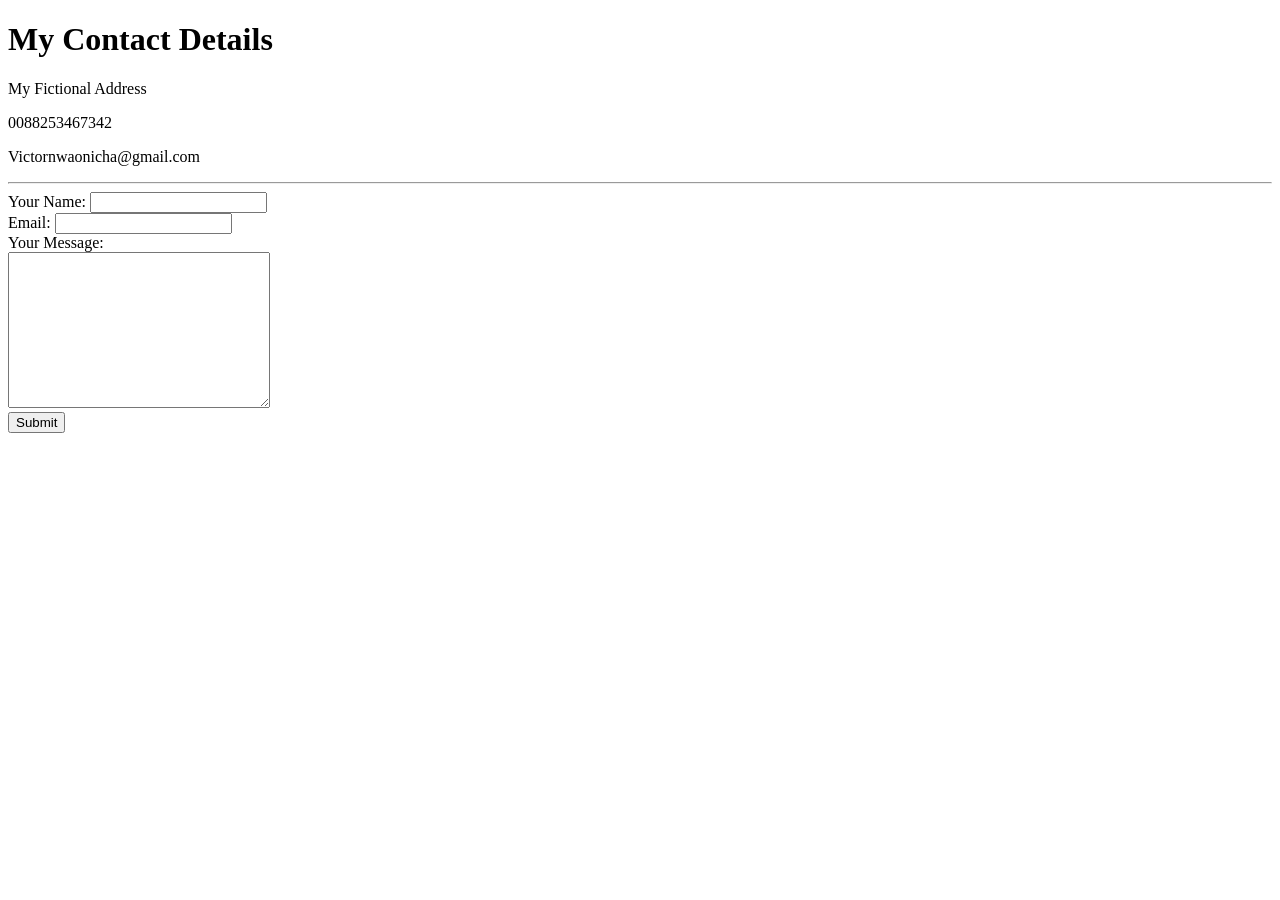
==== contact.html @ 0011673c "Initial Website Files" ====
<!doctype html>
<html lang="en">
<head>
    <meta charset="UTF-8">
    <meta name="viewport"
          content="width=device-width, user-scalable=no, initial-scale=1.0, maximum-scale=1.0, minimum-scale=1.0">
    <meta http-equiv="X-UA-Compatible" content="ie=edge">
    <title>My Contact</title>
</head>
<body>
    <h1>
        My Contact Details
    </h1>
    <p>
        My Fictional Address
    </p>
    <p>
        0088253467342
    </p>
    <p>
        Victornwaonicha@gmail.com
    </p>
    <hr>
    <form action="mailto:victornwaonicha@gmail.com" method="post" enctype="text/plain">
        <label>Your Name:</label>
        <input type="text" name="yourName" value=""><br>
        <label>Email:</label>
        <input type="email" name="yourEmail" value=""><br>
        <label>Your Message:</label><br>
        <textarea name="yourMessage" cols="30" rows="10"></textarea><br>
        <input type="submit" name="">
    </form>



</body>
</html>
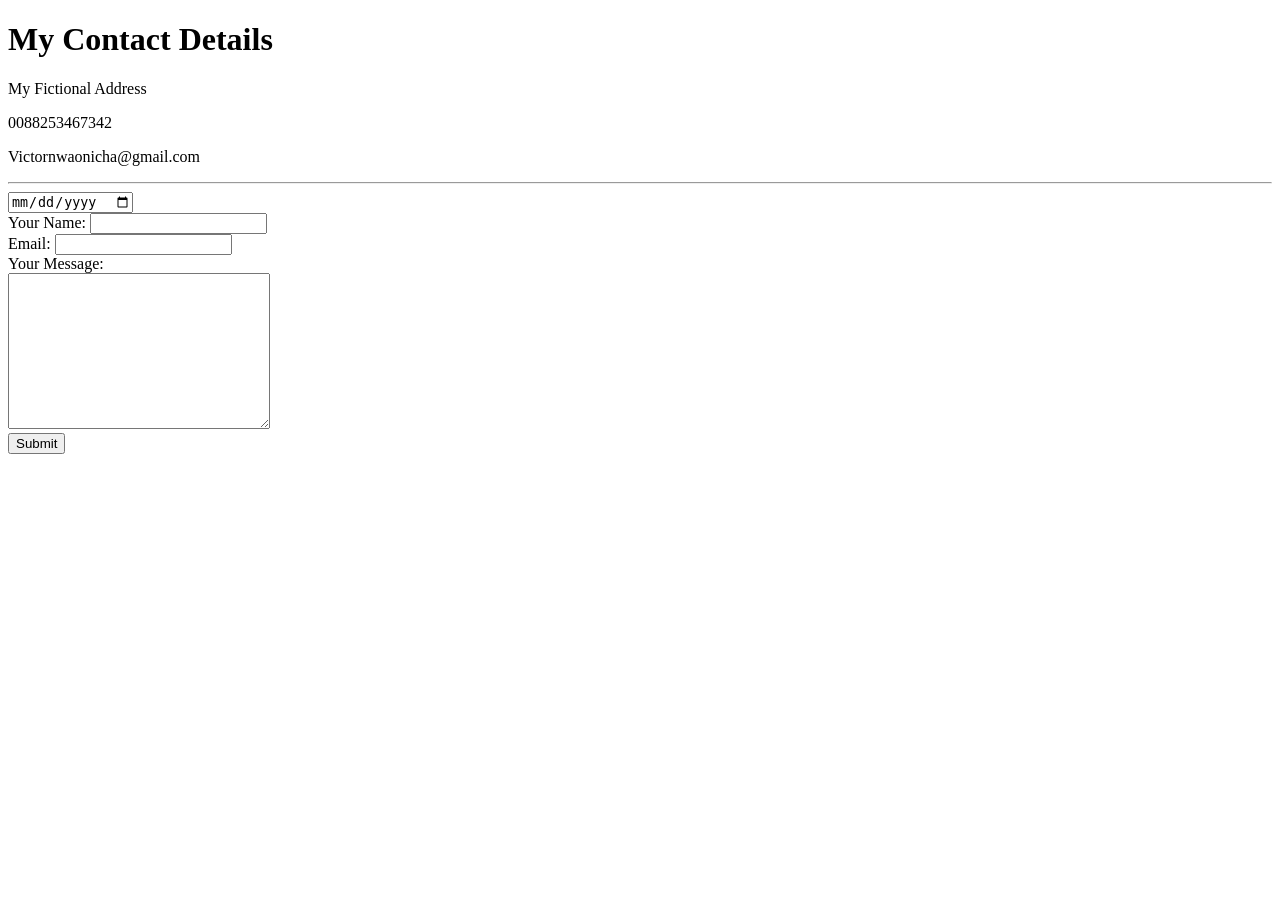
==== commit fae55d6a: "Update contact.html" ====
--- a/contact.html
+++ b/contact.html
@@ -22,6 +22,7 @@
     </p>
     <hr>
     <form action="mailto:victornwaonicha@gmail.com" method="post" enctype="text/plain">
+        <input type="date"><br>
         <label>Your Name:</label>
         <input type="text" name="yourName" value=""><br>
         <label>Email:</label>
@@ -34,4 +35,4 @@
 
 
 </body>
-</html>+</html>
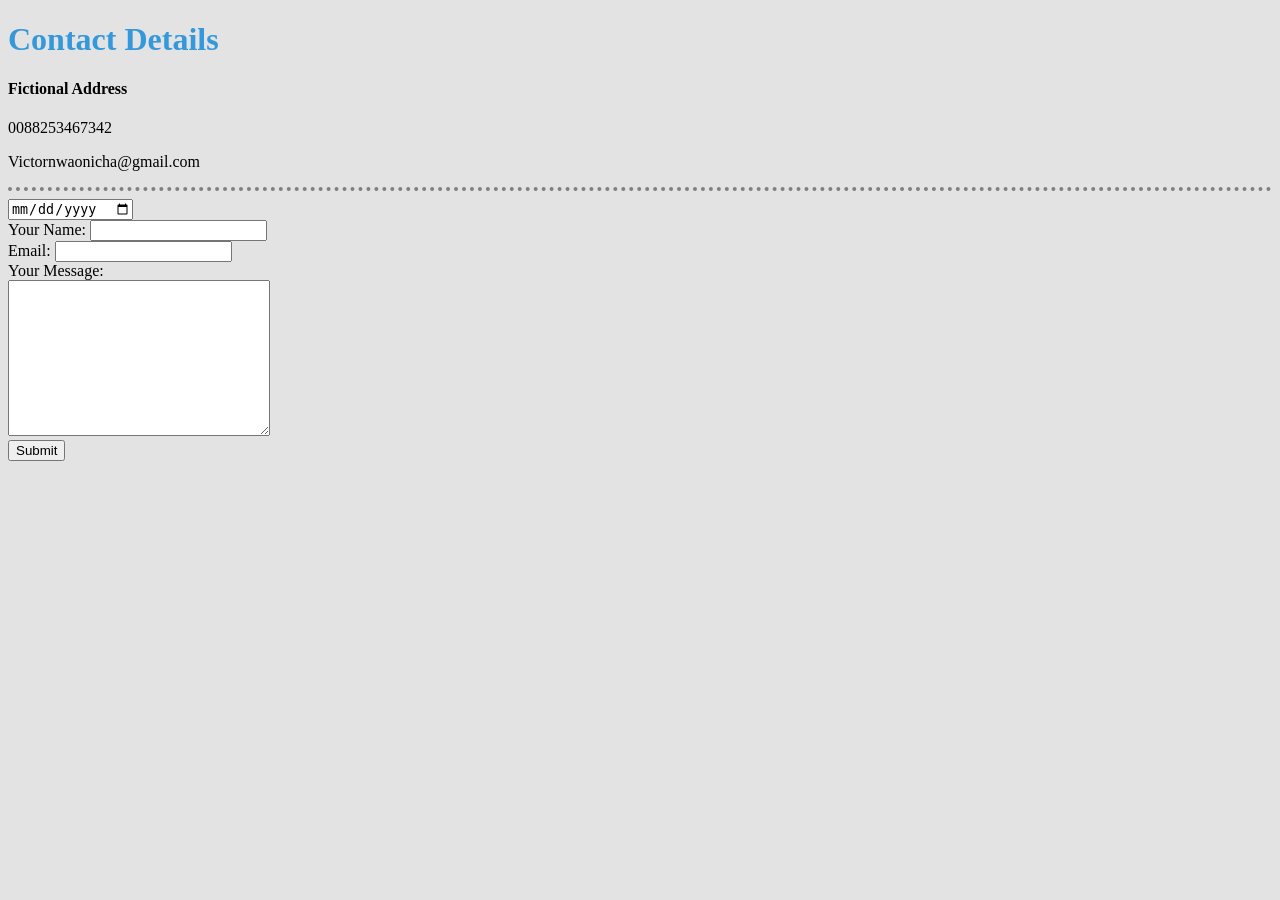
==== commit 875cbbbd: "Update contact.html" ====
--- a/contact.html
+++ b/contact.html
@@ -6,14 +6,16 @@
           content="width=device-width, user-scalable=no, initial-scale=1.0, maximum-scale=1.0, minimum-scale=1.0">
     <meta http-equiv="X-UA-Compatible" content="ie=edge">
     <title>My Contact</title>
+    <link rel="stylesheet" href="css/styles.css">
+
 </head>
 <body>
     <h1>
-        My Contact Details
+        Contact Details
     </h1>
-    <p>
-        My Fictional Address
-    </p>
+    <h4>
+        Fictional Address
+    </h4>
     <p>
         0088253467342
     </p>
--- a/css/styles.css
+++ b/css/styles.css
@@ -0,0 +1,27 @@
+body {
+    background-color: #E4E3E3;
+}
+
+hr {
+    border-style: none;
+    border-top-style: dotted;
+    border-color: grey;
+    border-width: 4px;
+
+}
+
+h1 {
+    color: #3498DB;
+
+
+}
+
+h3 {
+    color: #8174A0;
+
+}
+
+h4 {
+    color: black;
+
+}
